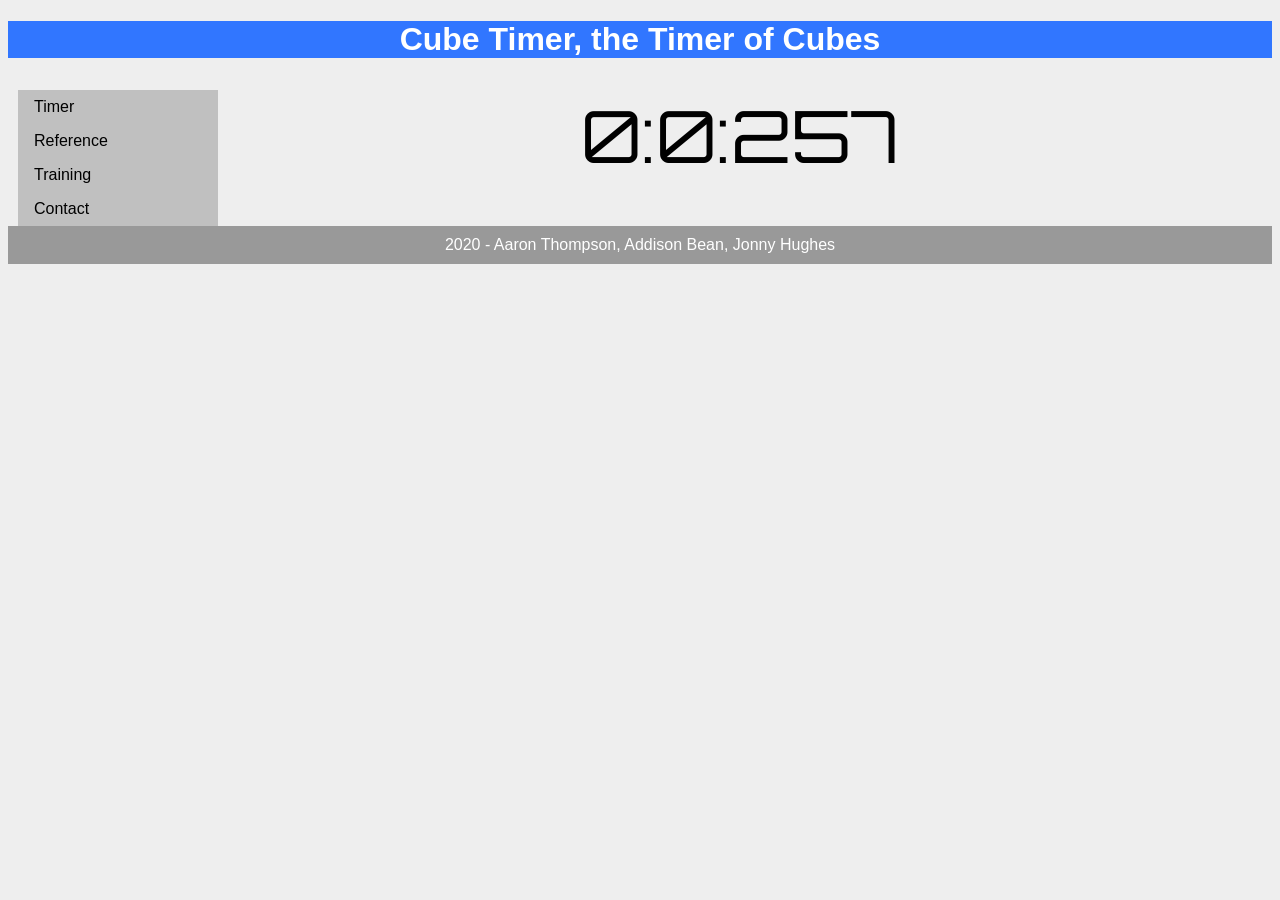
==== index.html @ 67dda84b "Moved footer out of body and into actual footer tags" ====
<!DOCTYPE html>
<head>
  <link rel = "stylesheet" type = "text/css" href = "global_styles.css" />
  <link rel = "stylesheet" type = "text/css" href = "timer.css"/>
  <script type = "text/javascript" src = "timer_script.js"></script>
  <link rel="icon" href="Assets/cube_icon.png">
  <title>Cube Timer</title>
</head>
<body>
  <div id="header">
    <h1>Cube Timer, the Timer of Cubes</h1>
  </div>
  <div id="content"> 
    <div id="nav">
      <ul>
        <li><a href="http://backpack5689.github.io">Timer</a></li>
        <li><a href="http://backpack5689.github.io/Reference.html">Reference</a></li>
        <li><a href="http://backpack5689.github.io/Training.html">Training</a></li>
        <li><a href="http://backpack5689.github.io/Contact.html">Contact</a></li>
      </ul>
    </div>
    <div id="timerDisplay">
        00:00:00
    </div>
  </div>
</body>
<footer>
  <div id="footer">
    2020 - Aaron Thompson, Addison Bean, Jonny Hughes
  </div>
</footer>
</html>
---- global_styles.css ----
body {
	background-color: #EEE;
	font-family: Helvetica, Arial, sans-serif;
	}

  a {
	text-decoration: none;
  }

  #container {
	background-color: white;
	width: 800px;
	margin-left: auto;
	margin-right: auto;
  }

  #header {
	background-color: #3176FF;
	color: white;
	text-align: center;
  }

  #content {
	padding: 10px;
  }

  #nav {
	width: 180 px;
	float: left;
  }

  #nav .selected {
	font-weight: bold;
  }

  #nav ul {
    list-style-type: none;
    margin: 0;
    padding: 0;
    width: 200px;
    background-color: #c0c0c0;
  }
  #nav li a {
      display: block;
      color: #000;
      padding: 8px 16px;
      text-decoration: none;
  }
  #nav li a:hover{
      background-color: #3176FF;
      color:white;
      font-weight: bold;
  }

  h1{
	padding: 0;
  }

  #main, #sub {
	width: 600px;
	float: right;
  }

  #footer {
	clear: both;
	padding: 10px;
	background-color: #999999;
	color: white;
	text-align: center;
   }
---- timer.css ----
@import url('https://fonts.googleapis.com/css2?family=Orbitron&display=swap');
#timerDisplay {
    font-family: 'Orbitron', sans-serif;
    font-size: 72px;
    text-align: center;
    width: 100%;
}
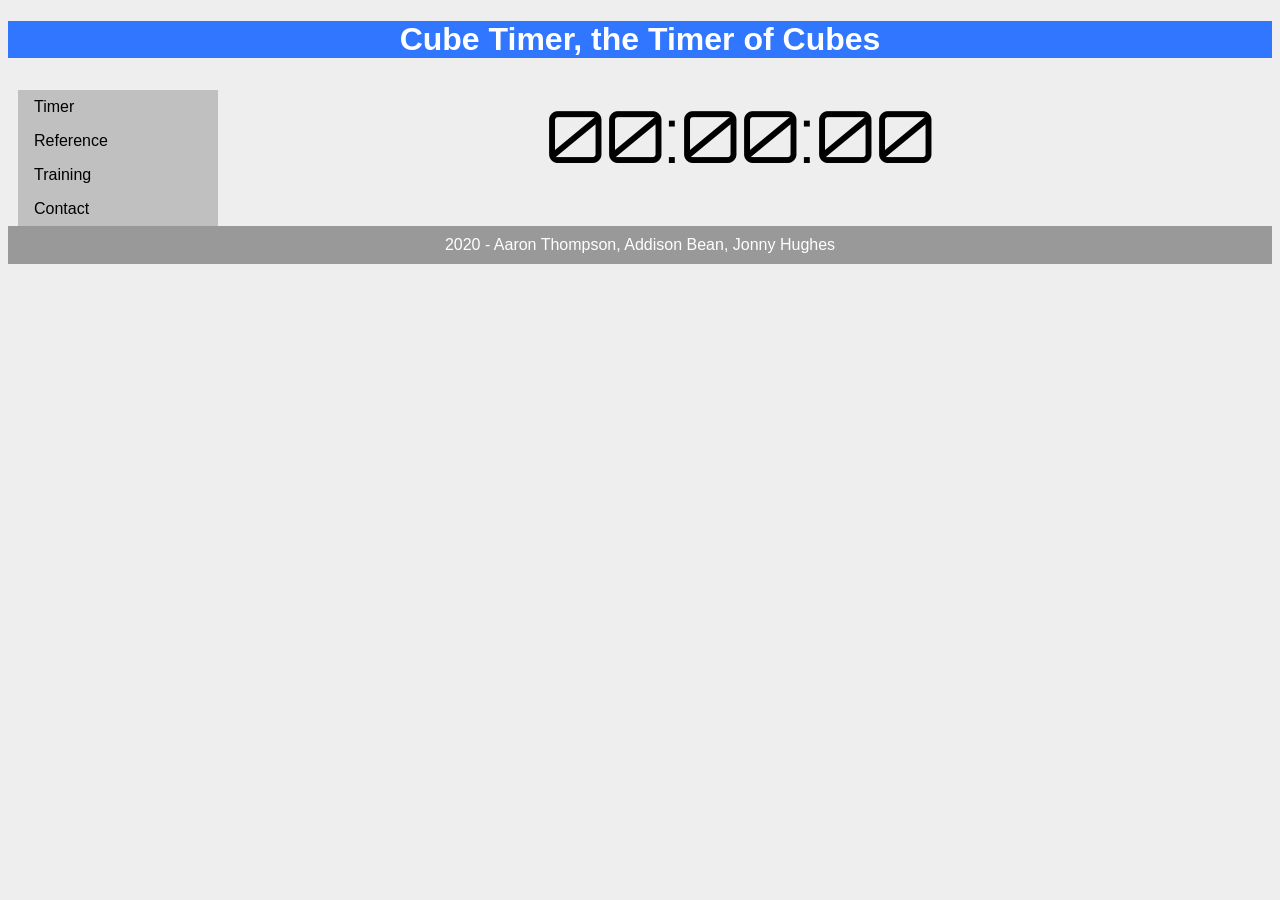
==== commit f8e7e0af: "Still working on JS to get working." ====
--- a/index.html
+++ b/index.html
@@ -1,32 +1,33 @@
-<!DOCTYPE html>
-<head>
-  <link rel = "stylesheet" type = "text/css" href = "global_styles.css" />
-  <link rel = "stylesheet" type = "text/css" href = "timer.css"/>
-  <script type = "text/javascript" src = "timer_script.js"></script>
-  <link rel="icon" href="Assets/cube_icon.png">
-  <title>Cube Timer</title>
-</head>
-<body>
-  <div id="header">
-    <h1>Cube Timer, the Timer of Cubes</h1>
-  </div>
-  <div id="content"> 
-    <div id="nav">
-      <ul>
-        <li><a href="http://backpack5689.github.io">Timer</a></li>
-        <li><a href="http://backpack5689.github.io/Reference.html">Reference</a></li>
-        <li><a href="http://backpack5689.github.io/Training.html">Training</a></li>
-        <li><a href="http://backpack5689.github.io/Contact.html">Contact</a></li>
-      </ul>
-    </div>
-    <div id="timerDisplay">
-        00:00:00
-    </div>
-  </div>
-</body>
-<footer>
-  <div id="footer">
-    2020 - Aaron Thompson, Addison Bean, Jonny Hughes
-  </div>
-</footer>
+<!DOCTYPE html>
+<head>
+  <link rel = "stylesheet" type = "text/css" href = "global_styles.css" />
+  <link rel = "stylesheet" type = "text/css" href = "timer.css"/>
+  <script type = "text/javascript" src = "timer_script.js"></script>
+  <link rel="icon" href="Assets/cube_icon.png">
+  <title>Cube Timer</title>
+</head>
+<body>
+  <div id="header">
+    <h1>Cube Timer, the Timer of Cubes</h1>
+  </div>
+  <div id="content"> 
+    <div id="nav">
+      <ul>
+        <li><a href="http://backpack5689.github.io">Timer</a></li>
+        <li><a href="http://backpack5689.github.io/Reference.html">Reference</a></li>
+        <li><a href="http://backpack5689.github.io/Training.html">Training</a></li>
+        <li><a href="http://backpack5689.github.io/Contact.html">Contact</a></li>
+      </ul>
+    </div>
+    <div id="timerDisplay">
+        <script type = "text/javascript" src = "main.js"></script>
+        00:00:00
+    </div>
+  </div>
+</body>
+<footer>
+  <div id="footer">
+    2020 - Aaron Thompson, Addison Bean, Jonny Hughes
+  </div>
+</footer>
 </html>
--- a/global_styles.css
+++ b/global_styles.css
@@ -67,4 +67,4 @@
 	background-color: #999999;
 	color: white;
 	text-align: center;
-   }+  }
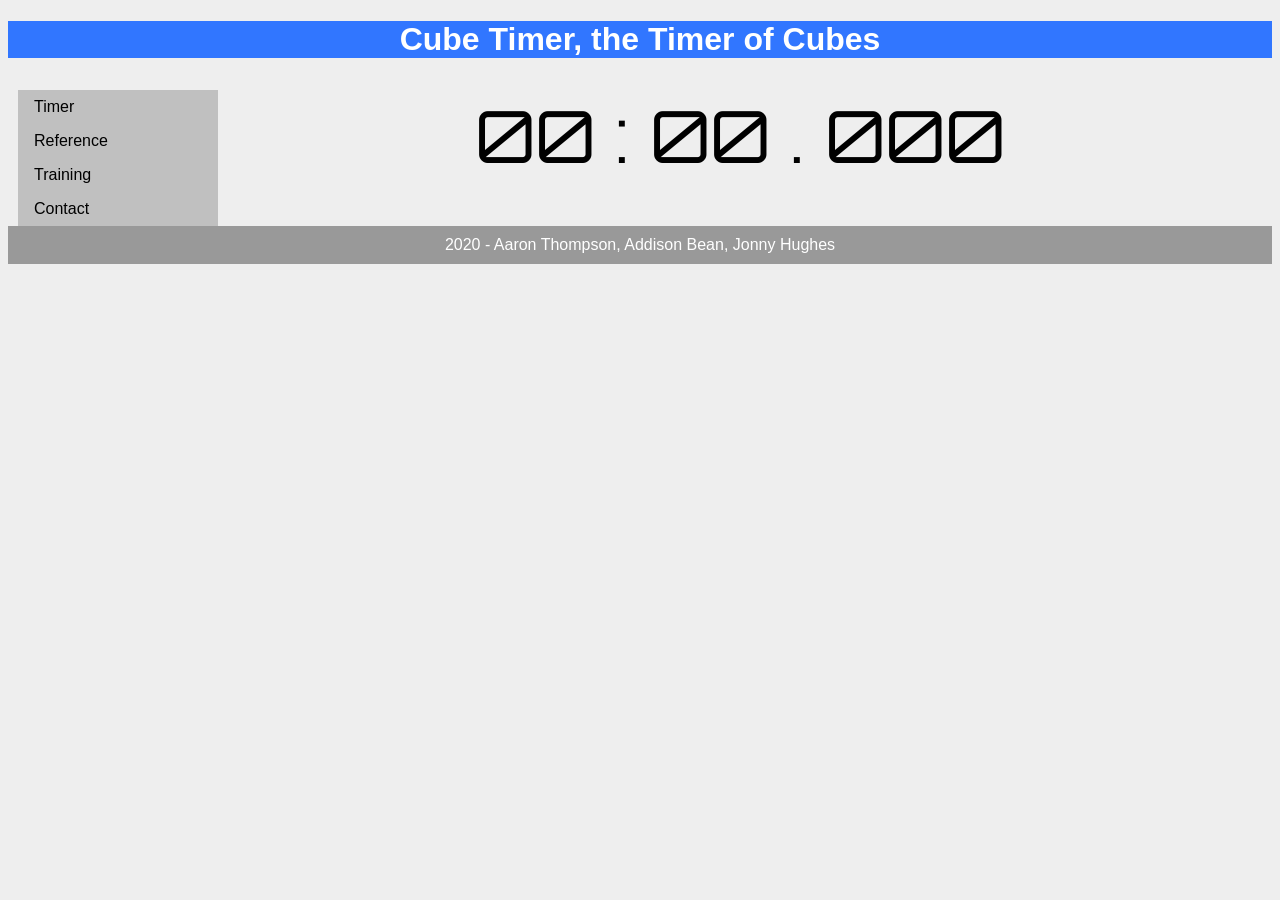
==== commit 4ded9107: "Completed the beginnings of the Stopwatch with start/stop functionality bound to the spacebar" ====
--- a/index.html
+++ b/index.html
@@ -1,33 +1,33 @@
-<!DOCTYPE html>
-<head>
-  <link rel = "stylesheet" type = "text/css" href = "global_styles.css" />
-  <link rel = "stylesheet" type = "text/css" href = "timer.css"/>
-  <script type = "text/javascript" src = "timer_script.js"></script>
-  <link rel="icon" href="Assets/cube_icon.png">
-  <title>Cube Timer</title>
-</head>
-<body>
-  <div id="header">
-    <h1>Cube Timer, the Timer of Cubes</h1>
-  </div>
-  <div id="content"> 
-    <div id="nav">
-      <ul>
-        <li><a href="http://backpack5689.github.io">Timer</a></li>
-        <li><a href="http://backpack5689.github.io/Reference.html">Reference</a></li>
-        <li><a href="http://backpack5689.github.io/Training.html">Training</a></li>
-        <li><a href="http://backpack5689.github.io/Contact.html">Contact</a></li>
-      </ul>
-    </div>
-    <div id="timerDisplay">
-        <script type = "text/javascript" src = "main.js"></script>
-        00:00:00
-    </div>
-  </div>
-</body>
-<footer>
-  <div id="footer">
-    2020 - Aaron Thompson, Addison Bean, Jonny Hughes
-  </div>
-</footer>
+<!DOCTYPE html>
+<head>
+  <link rel = "stylesheet" type = "text/css" href = "global_styles.css" />
+  <link rel = "stylesheet" type = "text/css" href = "timer.css"/>
+  <link rel="icon" href="Assets/cube_icon.png">
+  <title>Cube Timer</title>
+</head>
+<body>
+  <div id="header">
+    <h1>Cube Timer, the Timer of Cubes</h1>
+  </div>
+  <div id="content"> 
+    <div id="nav">
+      <ul>
+        <li><a href="http://backpack5689.github.io">Timer</a></li>
+        <li><a href="http://backpack5689.github.io/Reference.html">Reference</a></li>
+        <li><a href="http://backpack5689.github.io/Training.html">Training</a></li>
+        <li><a href="http://backpack5689.github.io/Contact.html">Contact</a></li>
+      </ul>
+    </div>
+    <div id="timerDisplay">
+      00 : 00 . 000
+    </div>
+    <script type = "text/javascript" src = "timer_script.js"></script>
+    <script type = "text/javascript" src = "main.js"></script>
+  </div>
+</body>
+<footer>
+  <div id="footer">
+    2020 - Aaron Thompson, Addison Bean, Jonny Hughes
+  </div>
+</footer>
 </html>
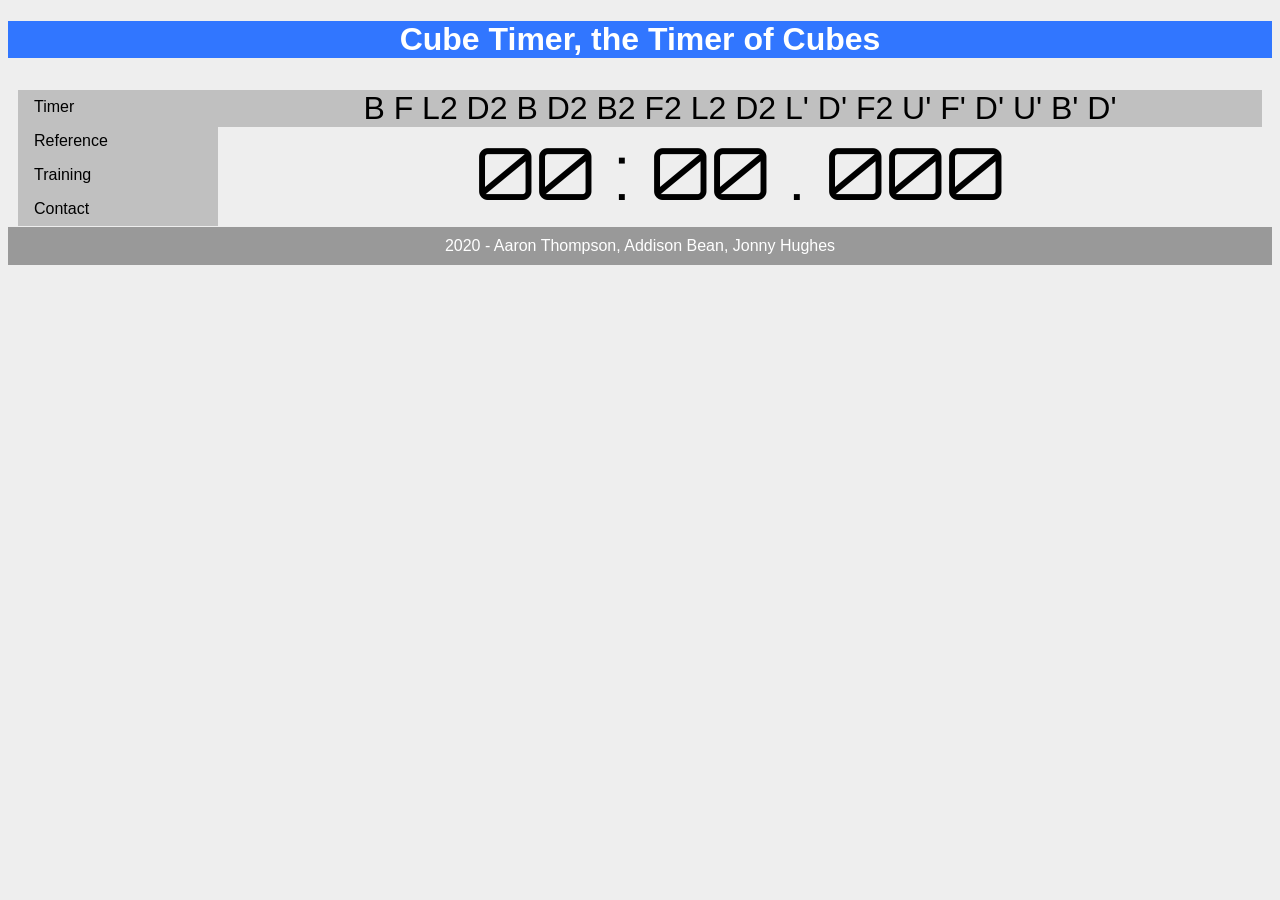
==== commit 7f7430b2: "Added a functioning scramble bar! Resets with the timer stoping." ====
--- a/index.html
+++ b/index.html
@@ -1,8 +1,9 @@
 <!DOCTYPE html>
 <head>
-  <link rel = "stylesheet" type = "text/css" href = "global_styles.css" />
-  <link rel = "stylesheet" type = "text/css" href = "timer.css"/>
+  <link rel = "stylesheet" type = "text/css" href = "css/global_styles.css" />
+  <link rel = "stylesheet" type = "text/css" href = "css/timer.css"/>
   <link rel="icon" href="Assets/cube_icon.png">
+  <script type= "text/javascript" src="js/scrambo/scrambo.js"></script>
   <title>Cube Timer</title>
 </head>
 <body>
@@ -12,17 +13,20 @@
   <div id="content"> 
     <div id="nav">
       <ul>
-        <li><a href="http://backpack5689.github.io">Timer</a></li>
-        <li><a href="http://backpack5689.github.io/Reference.html">Reference</a></li>
-        <li><a href="http://backpack5689.github.io/Training.html">Training</a></li>
-        <li><a href="http://backpack5689.github.io/Contact.html">Contact</a></li>
+        <li><a href="./index.html">Timer</a></li>
+        <li><a href="./Reference.html">Reference</a></li>
+        <li><a href="./Training.html">Training</a></li>
+        <li><a href="./Contact.html">Contact</a></li>
       </ul>
+    </div>
+    <div id = "scrambleDisplay">
+      
     </div>
     <div id="timerDisplay">
       00 : 00 . 000
     </div>
-    <script type = "text/javascript" src = "timer_script.js"></script>
-    <script type = "text/javascript" src = "main.js"></script>
+    <script type = "text/javascript" src = "js/timer_script.js"></script>
+    <script type = "text/javascript" src = "js/main.js"></script>
   </div>
 </body>
 <footer>
@@ -30,4 +34,4 @@
     2020 - Aaron Thompson, Addison Bean, Jonny Hughes
   </div>
 </footer>
-</html>+</html>
--- a/css/global_styles.css
+++ b/css/global_styles.css
@@ -0,0 +1,70 @@
+  body {
+	background-color: #EEE;
+	font-family: Helvetica, Arial, sans-serif;
+	}
+
+  a {
+	text-decoration: none;
+  }
+
+  #container {
+	background-color: white;
+	width: 800px;
+	margin-left: auto;
+	margin-right: auto;
+  }
+
+  #header {
+	background-color: #3176FF;
+	color: white;
+	text-align: center;
+  }
+
+  #content {
+	padding: 10px;
+  }
+
+  #nav {
+	width: 180 px;
+	float: left;
+  }
+
+  #nav .selected {
+	font-weight: bold;
+  }
+
+  #nav ul {
+    list-style-type: none;
+    margin: 0;
+    padding: 0;
+    width: 200px;
+    background-color: #c0c0c0;
+  }
+  #nav li a {
+      display: block;
+      color: #000;
+      padding: 8px 16px;
+      text-decoration: none;
+  }
+  #nav li a:hover{
+      background-color: #3176FF;
+      color:white;
+      font-weight: bold;
+  }
+
+  h1{
+	padding: 0;
+  }
+
+  #main, #sub {
+	width: 600px;
+	float: right;
+  }
+
+  #footer {
+	clear: both;
+	padding: 10px;
+	background-color: #999999;
+	color: white;
+	text-align: center;
+  }
--- a/css/timer.css
+++ b/css/timer.css
@@ -0,0 +1,13 @@
+@import url('https://fonts.googleapis.com/css2?family=Orbitron&display=swap');
+#timerDisplay {
+    font-family: 'Orbitron', sans-serif;
+    font-size: 72px;
+    text-align: center;
+    width: 100%;
+}
+#scrambleDisplay{
+    font-family: 'Mulish', sans-serif;
+    font-size: 32px;
+    text-align: center;
+    background-color: #c0c0c0;
+}
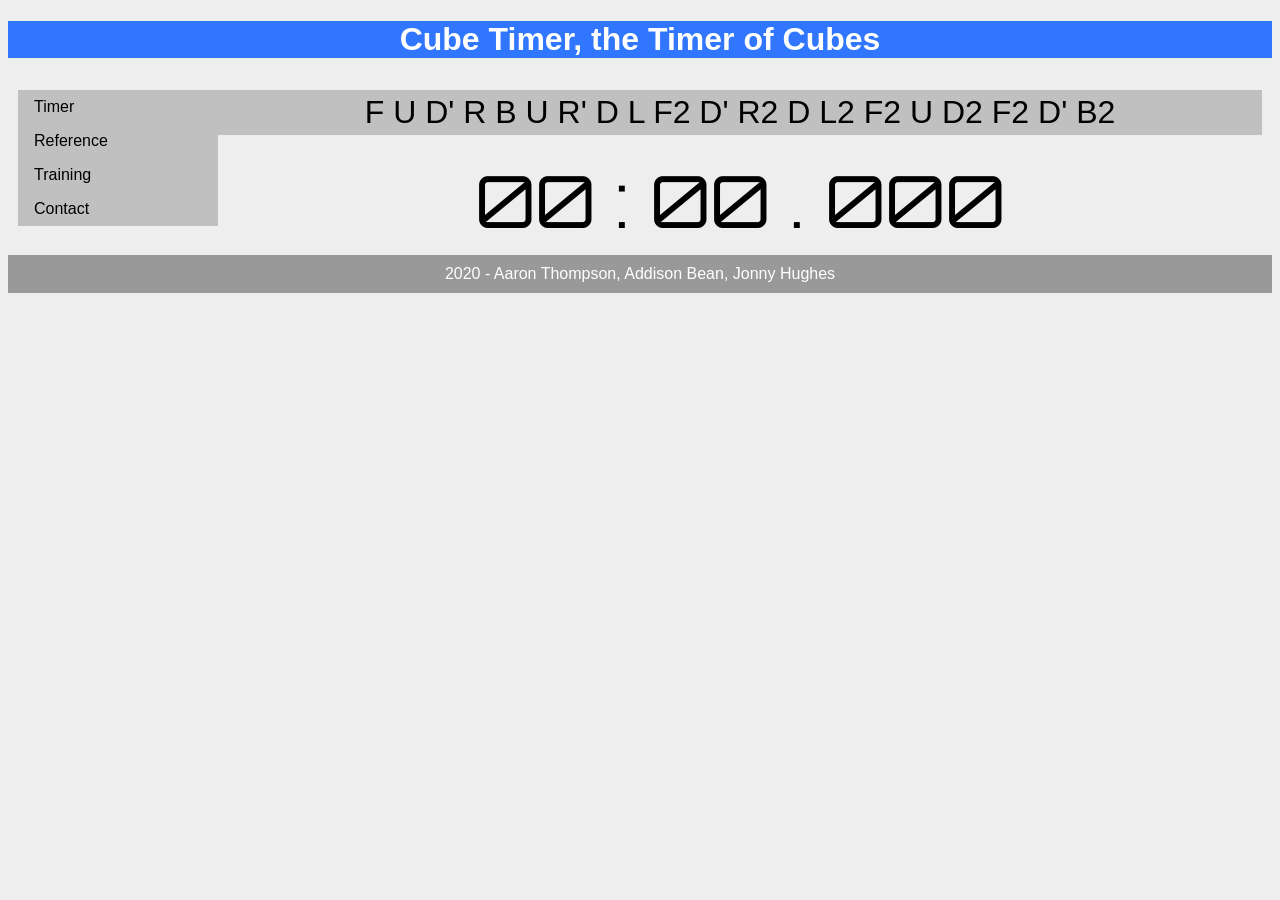
==== commit 5c334a0f: "Added padding on scramble" ====
--- a/index.html
+++ b/index.html
@@ -20,8 +20,10 @@
       </ul>
     </div>
     <div id = "scrambleDisplay">
-      
+
     </div>
+  </div>
+  <div id="content">    
     <div id="timerDisplay">
       00 : 00 . 000
     </div>
--- a/css/global_styles.css
+++ b/css/global_styles.css
@@ -21,7 +21,7 @@
   }
 
   #content {
-	padding: 10px;
+  padding: 10px;
   }
 
   #nav {
--- a/css/timer.css
+++ b/css/timer.css
@@ -10,4 +10,6 @@
     font-size: 32px;
     text-align: center;
     background-color: #c0c0c0;
+    padding-top: 4px;
+    padding-bottom: 4px;
 }
